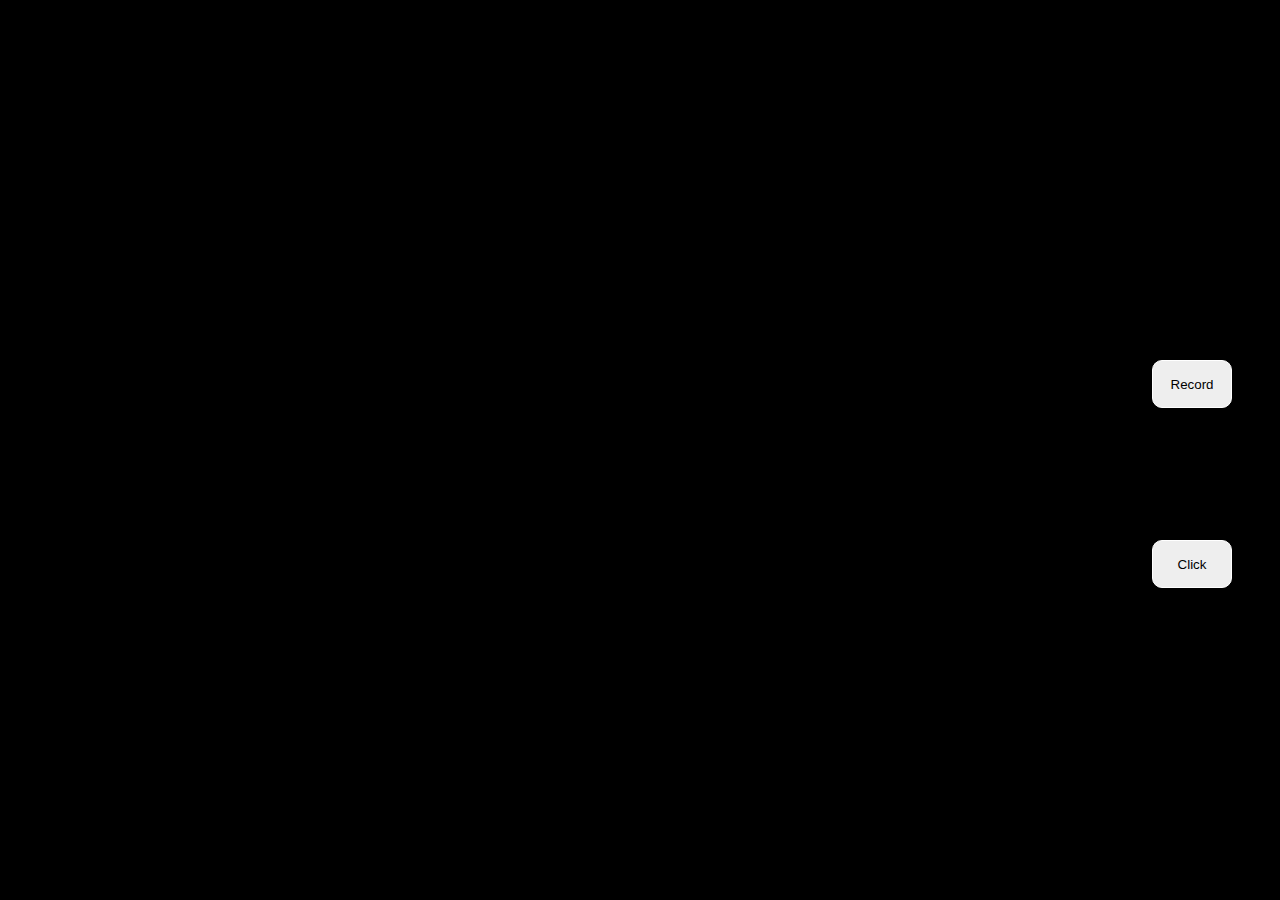
==== index.html @ f3ad9ad1 "Recording feature implemented with download" ====
<!DOCTYPE html>
<html lang="en">
    <head>
        <meta charset="UTF-8" />
        <meta http-equiv="X-UA-Compatible" content="IE=edge" />
        <meta name="viewport" content="width=device-width, initial-scale=1.0" />
        <title>Document</title>
        <link rel="stylesheet" href="styles.css">
    </head>
    <body>
        <div class="main-container">
            <video autoplay></video>
            <audio></audio>
            <button class="recordBtn overBtn">Record</button>
            <button class="clickBtn overBtn">Click</button>
        </div>
        <script src="script.js"></script>
    </body>
</html>
---- styles.css ----
*{
    padding: 0;
    margin: 0;
    box-sizing: border-box;
}
.main-container{
    height: 100vh;
    width: 100%;
    background-color: black;
    position: relative;
}
video{
    height: 100%;
    display: block;
    margin: 0 auto;
}
.overBtn{
    position: fixed;
    width: 5rem;
    height: 3rem;
    left: 90%;
}
.recordBtn{
    top: 40%;
    background: #eee;
    border: 1px solid white;
    border-radius: 10px;
    cursor: pointer;
}
.clickBtn{
    top: 60%;
    background: #eee;
    border: 1px solid white;
    border-radius: 10px;
    cursor: pointer;
}
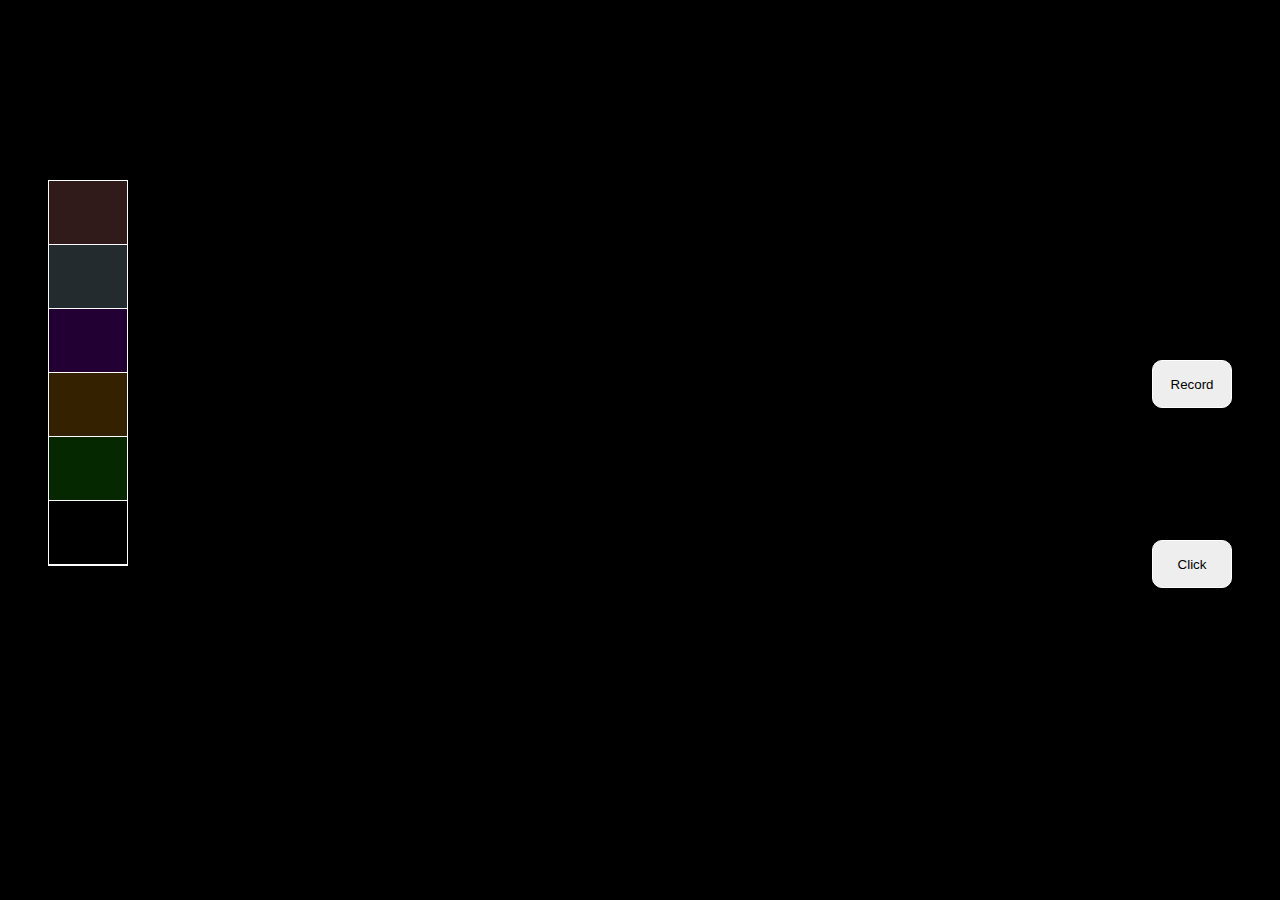
==== commit 83e0e1bb: "added filters, photo capture and video timer" ====
--- a/index.html
+++ b/index.html
@@ -9,8 +9,22 @@
     </head>
     <body>
         <div class="main-container">
-            <video autoplay></video>
+            <div class="video-container">
+                <video autoplay></video>
+            </div>
             <audio></audio>
+            <div class="filter"></div>
+            <div class="filter-container">
+                <div class="filter-type" style="background-color: rgba(240, 128, 128, 0.2);"></div>
+                <div class="filter-type" style="background-color: rgba(173, 216, 230, 0.2);"></div>
+                <div class="filter-type" style="background-color: rgba(174, 0, 255, 0.2);"></div>
+                <div class="filter-type" style="background-color: rgba(255, 166, 0, 0.2);"></div>
+                <div class="filter-type" style="background-color: rgba(23, 201, 0, 0.2);"></div>
+                <div class="filter-type"></div>
+            </div>
+            <div class="timer">
+                00:00:00
+            </div>
             <button class="recordBtn overBtn">Record</button>
             <button class="clickBtn overBtn">Click</button>
         </div>
--- a/styles.css
+++ b/styles.css
@@ -1,36 +1,81 @@
-*{
+* {
     padding: 0;
     margin: 0;
     box-sizing: border-box;
 }
-.main-container{
+.main-container {
     height: 100vh;
     width: 100%;
     background-color: black;
     position: relative;
 }
-video{
+.video-container {
+    position: absolute;
+    height: 100%;
+    margin: 0 auto;
+    width: 100vw;
+}
+video {
     height: 100%;
     display: block;
     margin: 0 auto;
+    z-index: 0;
 }
-.overBtn{
+.overBtn {
     position: fixed;
     width: 5rem;
     height: 3rem;
     left: 90%;
 }
-.recordBtn{
+.recordBtn {
     top: 40%;
     background: #eee;
     border: 1px solid white;
     border-radius: 10px;
     cursor: pointer;
 }
-.clickBtn{
+.clickBtn {
     top: 60%;
     background: #eee;
     border: 1px solid white;
     border-radius: 10px;
     cursor: pointer;
-}+}
+
+.filter {
+    height: 100vh;
+    width: 100vw;
+    z-index: 2;
+    opacity: 0.99;
+    /* background: red; */
+}
+
+.filter-container {
+    /* height: 60%; */
+    width: 5rem;
+    border: 1px white solid;
+    position: fixed;
+    top: 20%;
+    left: 3rem;
+    display: flex;
+    flex-direction: column;
+    align-items: center;
+    z-index: 4;
+}
+.filter-type {
+    border-bottom: 1px white solid;
+    height: 4rem;
+    width: 100%;
+    background-image: url("https://i.picsum.photos/id/1000/5626/3635.jpg?hmac=qWh065Fr_M8Oa3sNsdDL8ngWXv2Jb-EE49ZIn6c0P-g");
+    background-blend-mode: color-burn;
+    background-size: 100% 100%;
+}
+.timer{
+    position: fixed;
+    color: white;
+    font-size: 20px;
+    bottom: 20vh;
+    left: 3.2rem;
+    display: none;
+}
+
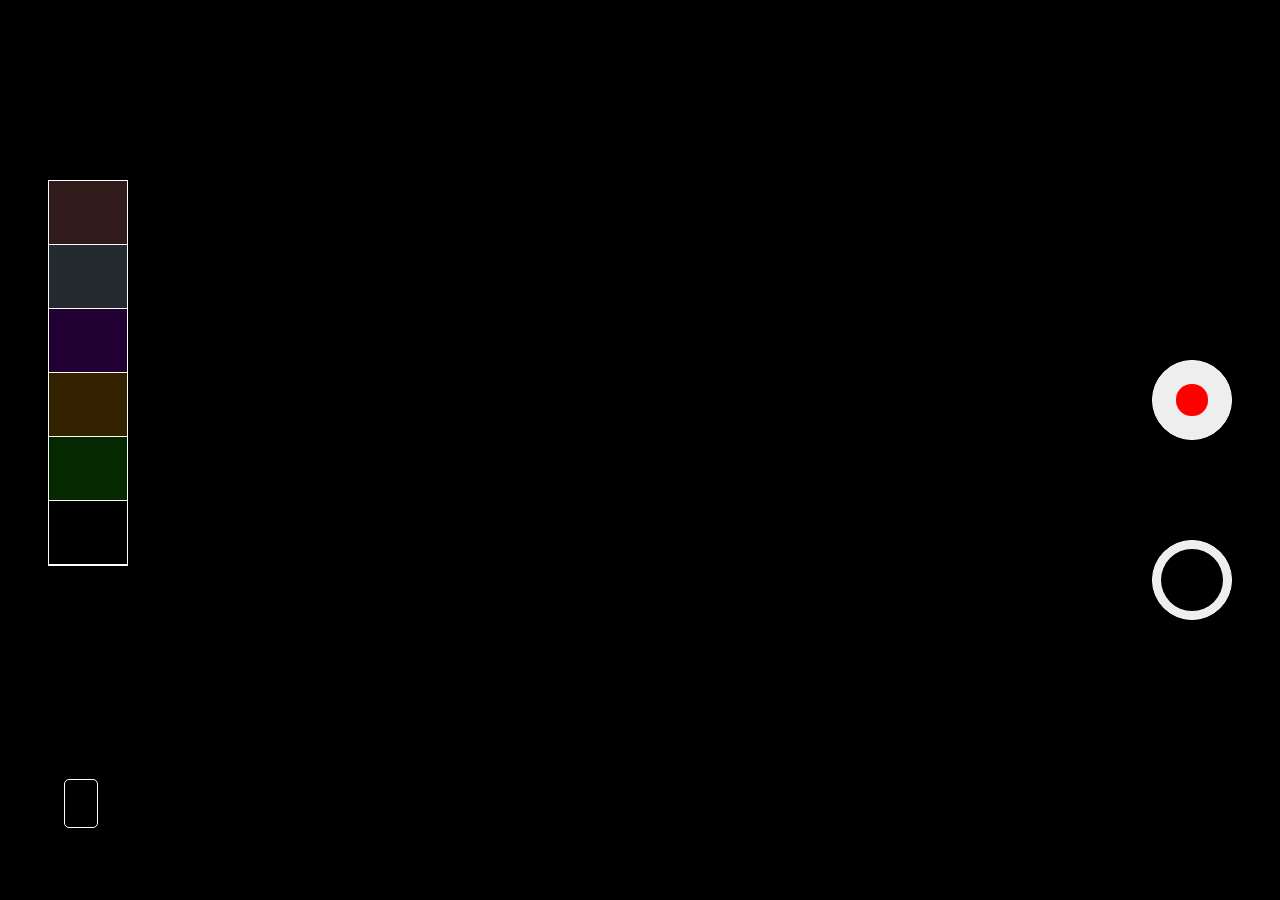
==== commit 6ed6b1f9: "added zoom feature" ====
--- a/index.html
+++ b/index.html
@@ -6,6 +6,7 @@
         <meta name="viewport" content="width=device-width, initial-scale=1.0" />
         <title>Document</title>
         <link rel="stylesheet" href="styles.css">
+        <link rel="stylesheet" href="https://use.fontawesome.com/releases/v5.15.3/css/all.css" integrity="sha384-SZXxX4whJ79/gErwcOYf+zWLeJdY/qpuqC4cAa9rOGUstPomtqpuNWT9wdPEn2fk" crossorigin="anonymous">
     </head>
     <body>
         <div class="main-container">
@@ -25,8 +26,12 @@
             <div class="timer">
                 00:00:00
             </div>
-            <button class="recordBtn overBtn">Record</button>
-            <button class="clickBtn overBtn">Click</button>
+            <div class="zoom-container">
+                <div class="zoomout"><i class="fas fa-minus"></i></div>
+                <div class="zoomin"><i class="fas fa-plus"></i></div>
+            </div>
+            <button class="recordBtn overBtn"><div class="red-record"></div></button>
+            <button class="clickBtn overBtn"><div class="capture-btn"></div></button>
         </div>
         <script src="script.js"></script>
     </body>
--- a/styles.css
+++ b/styles.css
@@ -2,6 +2,7 @@
     padding: 0;
     margin: 0;
     box-sizing: border-box;
+    overflow: hidden;
 }
 .main-container {
     height: 100vh;
@@ -24,24 +25,51 @@
 .overBtn {
     position: fixed;
     width: 5rem;
-    height: 3rem;
+    height: 5rem;
     left: 90%;
 }
 .recordBtn {
     top: 40%;
     background: #eee;
     border: 1px solid white;
-    border-radius: 10px;
+    border-radius: 50%;
     cursor: pointer;
 }
 .clickBtn {
     top: 60%;
     background: #eee;
     border: 1px solid white;
-    border-radius: 10px;
+    border-radius: 50%;
     cursor: pointer;
 }
-
+.red-record{
+    width: 40%;
+    height: 40%;
+    background-color: red;
+    margin: 0 auto;
+    border-radius: 50%;
+}
+.record-anim{
+    animation : anim-record 2s infinite;
+}
+@keyframes anim-record{
+    0%{
+        transform: scale(1);
+    }
+    50%{
+        transform: scale(1.2);
+    }
+    100%{
+        transform: scale(1)
+    }
+}
+.capture-btn{
+    height: 80%;
+    width: 80%;
+    background-color: black;
+    margin: 0 auto;
+    border-radius: 50%;
+}
 .filter {
     height: 100vh;
     width: 100vw;
@@ -78,4 +106,17 @@
     left: 3.2rem;
     display: none;
 }
-
+.zoom-container{
+    color: white;
+    font-weight: bold;
+    position: fixed;
+    bottom: 8%;
+    left: 5%;
+    font-size: 30px;
+    border: 1px solid white;
+    padding: 1rem;
+    border-radius: 5px;
+}
+.zoomin{
+    margin-top: 15px;
+}